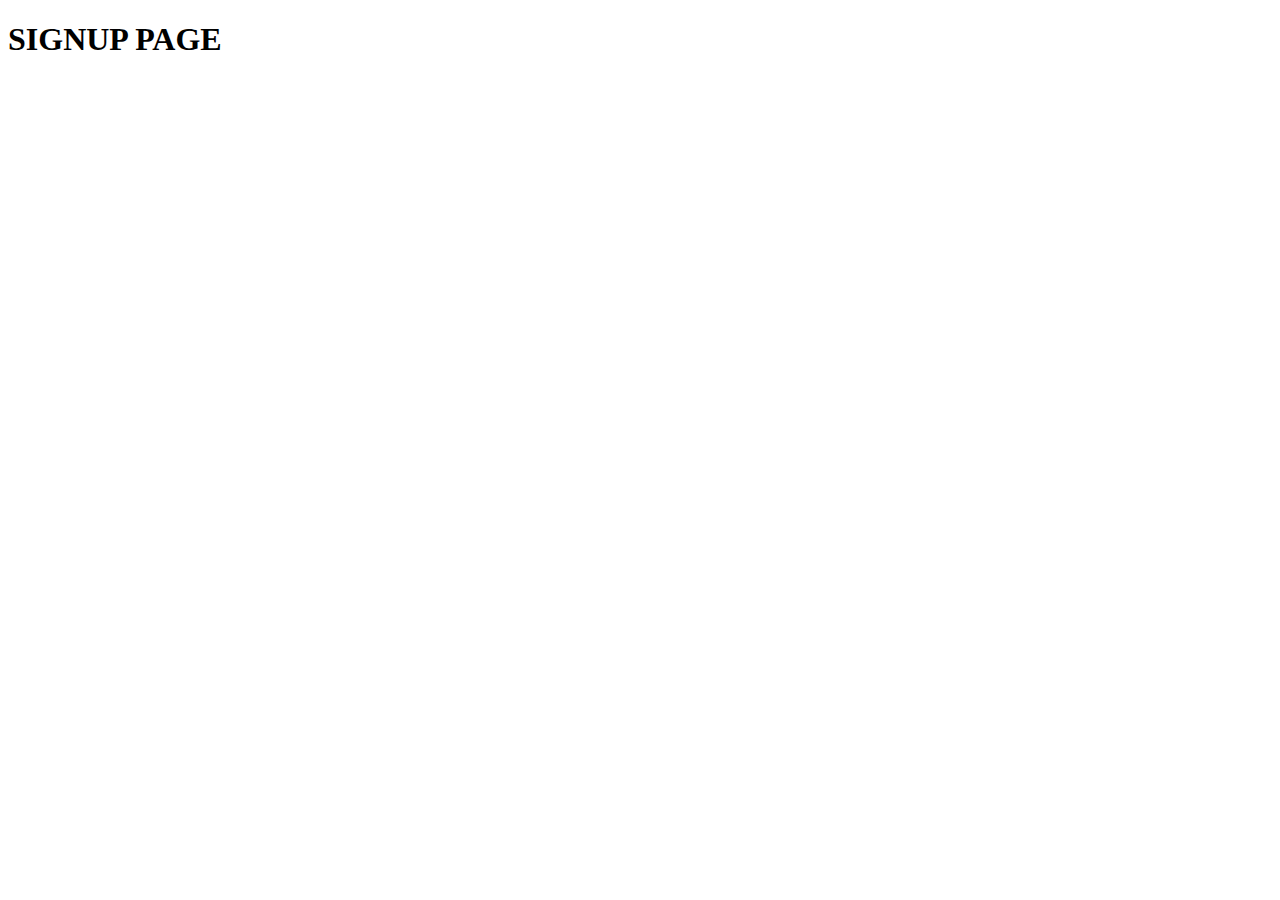
==== signup.html @ bdbfb1c1 "create signup.html" ====
<!DOCTYPE html>
<html lang="en">
<head>
    <meta charset="UTF-8">
    <meta http-equiv="X-UA-Compatible" content="IE=edge">
    <meta name="viewport" content="width=device-width, initial-scale=1.0">
    <title> SingUp Page </title>
</head>
<body>
    <h1>SIGNUP PAGE </h1>
    
</body>
</html>
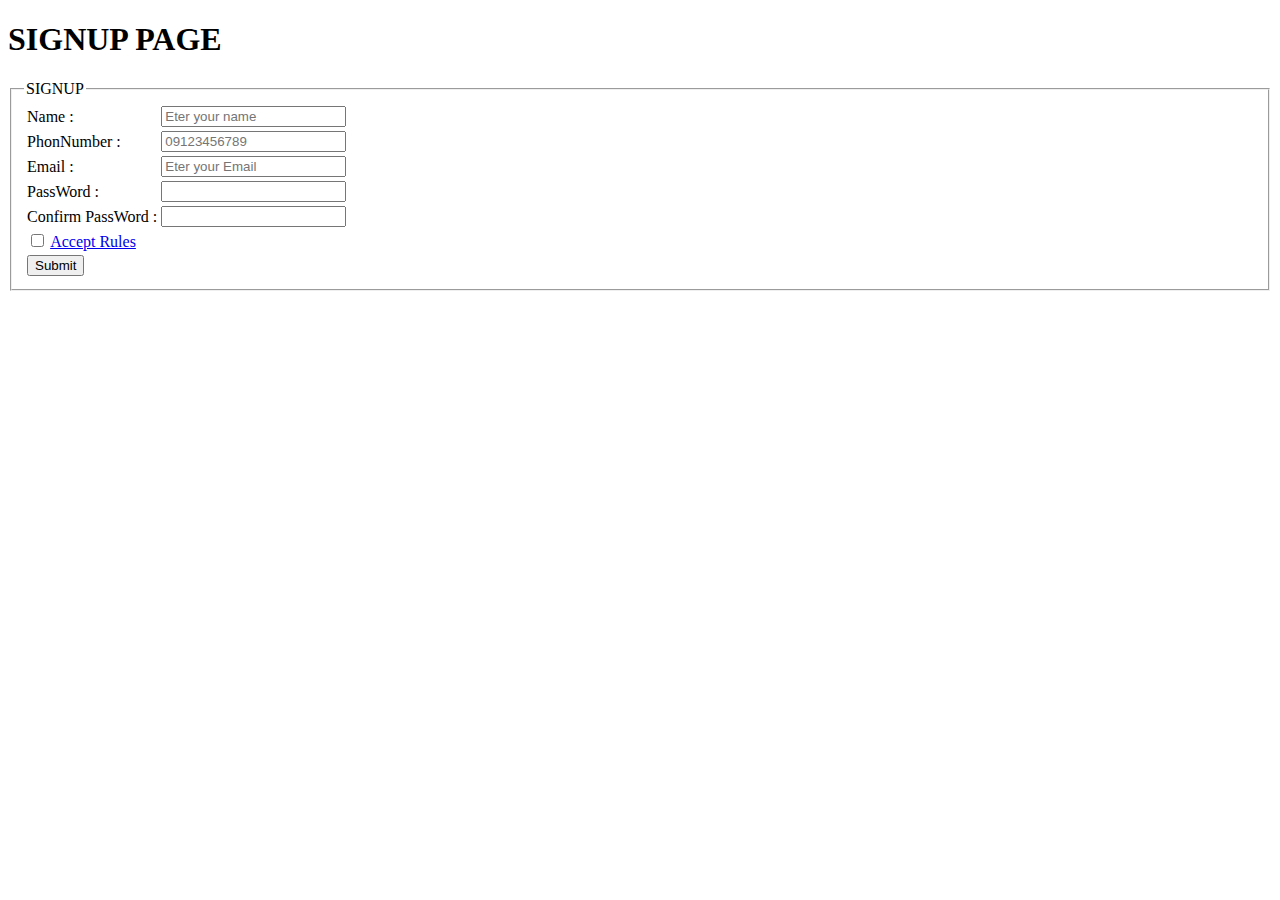
==== commit 37be74f8: "create Signup form" ====
--- a/signup.html
+++ b/signup.html
@@ -8,6 +8,46 @@
 </head>
 <body>
     <h1>SIGNUP PAGE </h1>
+    <form method="post">
+        <fieldset>
+            <legend>SIGNUP</legend>
+            <table>
+                <tr>
+                    <td> <label> Name : </label></td>
+                    <td> <input class="S_nameBox" type="text" placeholder="Eter your name" required></td>
+                </tr>
+                <tr>
+                    <td> <label> PhonNumber :</label> </td>
+                    <td> 
+                        <input class="S_numberBox" type="number" placeholder="09123456789" required>
+                    </td>
+                </tr>
+                <tr>
+                    <td> <label> Email : </label></td>
+                    <td> <input class="S_emailBox" type="email" placeholder="Eter your Email" required></td>
+                </tr>
+                <tr>
+                    <td> <label> PassWord : </label></td>
+                    <td> <input class="S_passwordBox" type="password" required></td>
+                </tr>
+                <tr>
+                    <td> <label>Confirm PassWord :</label></td>
+                    <td> <input class="S_CPasswordBox" type="password" required></td>
+                </tr>
+                <tr>
+                    <td colspan="2">
+                        <input class = "ARulesBox" type = "checkbox" value="Accept_rules">
+                        <a href="#">Accept Rules</a> 
+                    </td>
+                </tr>
+                <tr>
+                    <td colspan="2">
+                        <input class="SubmitBTN" type="submit" value="Submit">
+                    </td>
+                </tr>
+            </table>
+        </fieldset>
+    </form>
     
 </body>
 </html>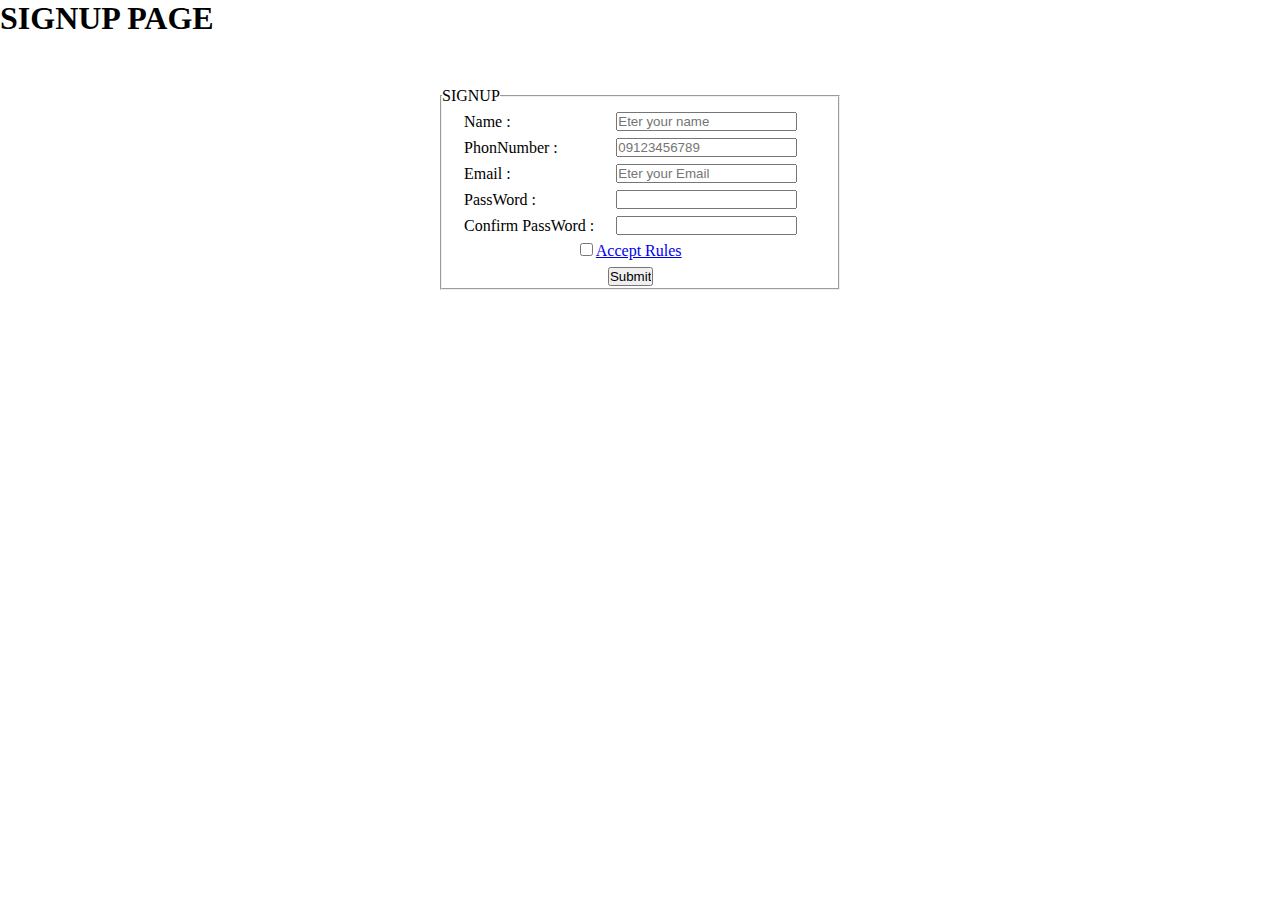
==== commit 66a0052d: "create Singup-style.css and link to html file , change stle" ====
--- a/signup.html
+++ b/signup.html
@@ -5,6 +5,7 @@
     <meta http-equiv="X-UA-Compatible" content="IE=edge">
     <meta name="viewport" content="width=device-width, initial-scale=1.0">
     <title> SingUp Page </title>
+    <link rel="stylesheet" href="signup-style.css">
 </head>
 <body>
     <h1>SIGNUP PAGE </h1>
@@ -35,14 +36,14 @@
                     <td> <input class="S_CPasswordBox" type="password" required></td>
                 </tr>
                 <tr>
-                    <td colspan="2">
-                        <input class = "ARulesBox" type = "checkbox" value="Accept_rules">
+                    <td colspan="2" class = "ARulesBox">
+                        <input type = "checkbox" value="Accept_rules">
                         <a href="#">Accept Rules</a> 
                     </td>
                 </tr>
                 <tr>
-                    <td colspan="2">
-                        <input class="SubmitBTN" type="submit" value="Submit">
+                    <td colspan="2" class="SubmitBTN">
+                        <input  type="submit" value="Submit">
                     </td>
                 </tr>
             </table>
--- a/signup-style.css
+++ b/signup-style.css
@@ -0,0 +1,23 @@
+* {
+    margin: 0;
+    padding: 0;
+
+}
+
+form {
+    width: 400px;
+    height: 300px;
+    margin: auto;
+    margin-top: 50px;
+}
+
+
+
+td,th {
+    padding-left: 20px;
+    padding-top: 5px;
+}
+
+.SubmitBTN , .ARulesBox {
+    text-align: center;
+}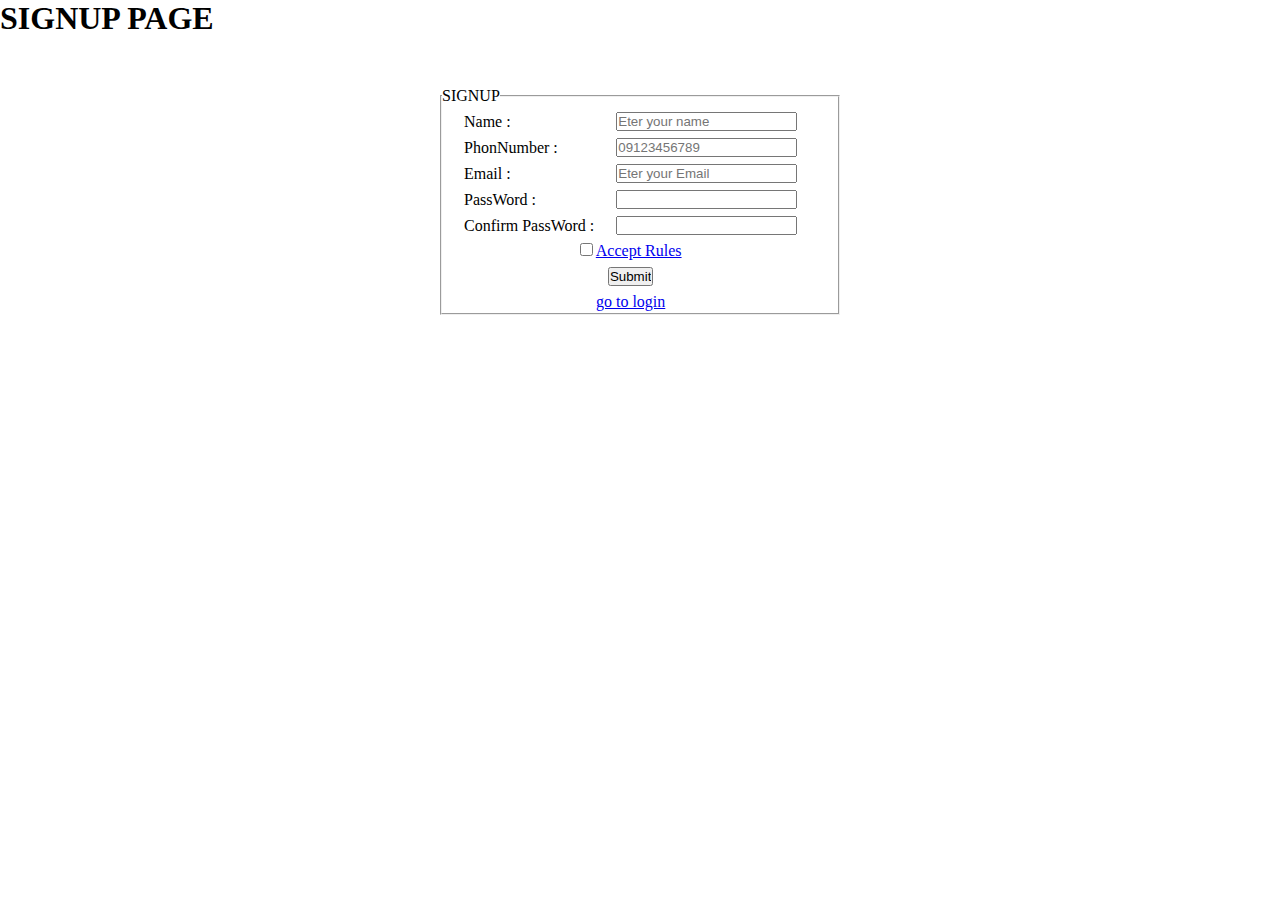
==== commit f92606d5: "link login file" ====
--- a/signup.html
+++ b/signup.html
@@ -46,6 +46,11 @@
                         <input  type="submit" value="Submit">
                     </td>
                 </tr>
+                <tr>
+                    <td colspan="2" class="SubmitBTN">
+                        <a href="index.html"> go to login </a>
+                    </td>
+                </tr>
             </table>
         </fieldset>
     </form>
